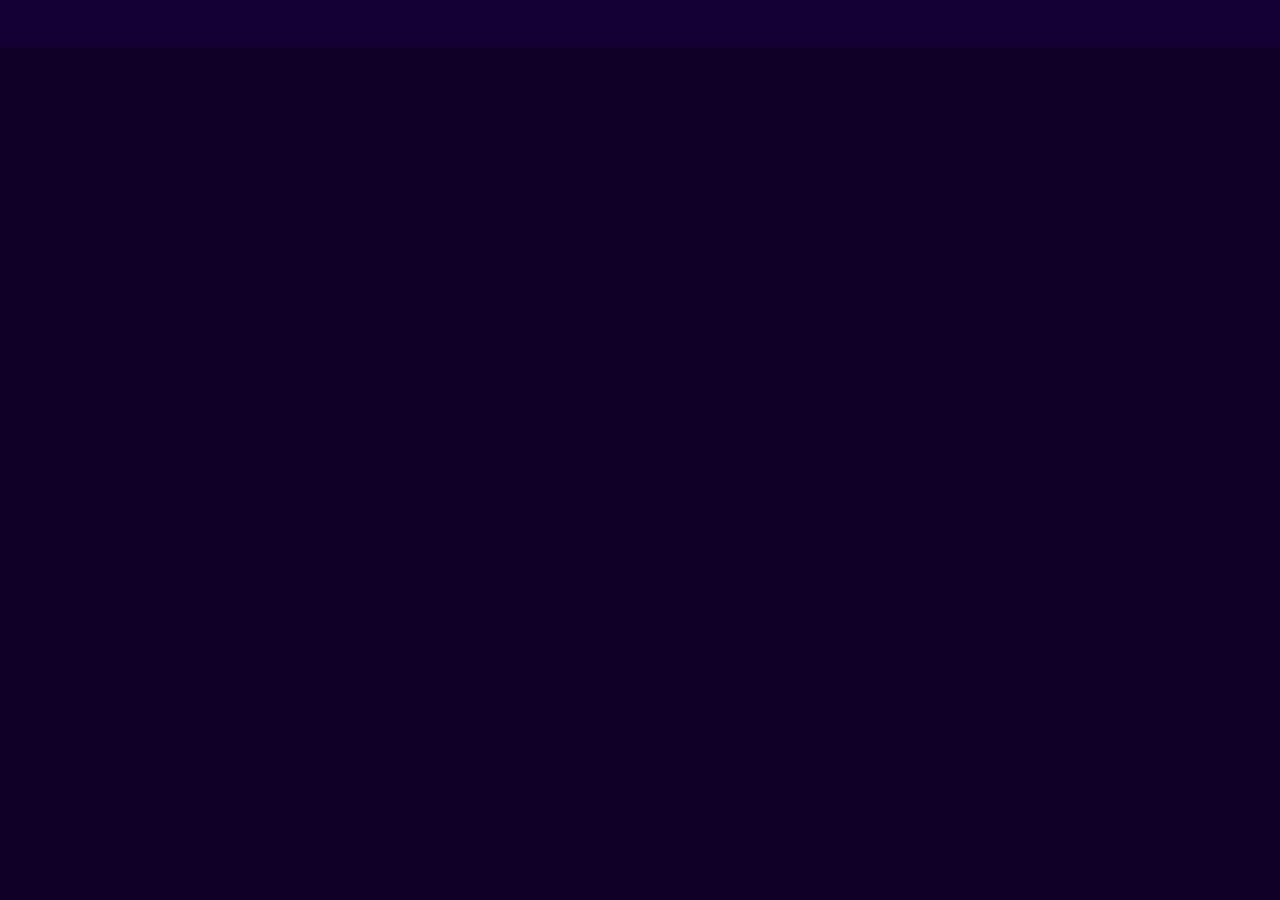
==== html/editSeries.html @ 478f3354 "Funcionlidad de editar series" ====
<!DOCTYPE html>

<html>
    <head>
        <link rel="icon" href="data:,">
        <link rel="stylesheet" href="../css/seriesForm.css"/>
        <script src="../js/editSeries.js" defer></script>
        <meta charset="UTF-8" name="viewport" content="width=device-width"/>
        <title>My Series Tracker</title>
    </head>

    <body>
        <div class="root">
            <div class="topbar">
                <h1 class="topbar-title">Series Tracker</h1>
                <div class="topbar-spacer"></div>
                <a class="topbar-backbutton" href="../">Back</a>
            </div>
            <div class="content">
                <h1 class="content-title">Editando serie: </h1>
                <form class="content-form">
                    <h2>Nombre de la Serie</h2>
                    <input id="series-name" name="name" type="text" maxlength="50" required/>
                    <h2>Descripción</h2>
                    <input id="series-description" name="description" type="text" maxlength="200"/>
                    <h2>Episodio Actual</h2>
                    <input id="series-current-episode" name="current_episode" type="number" min="0" required/>
                    <h2>Total de episodios</h2>
                    <input id="series-total-episodes" name="total_episodes" type="number" min="1" required/>
                    <h2>Portada (enlace a imagen)</h2>
                    <input id="series-image-url" name="img_src" type="url"/>
                    <button class="content-form-submit" type="submit">Confirmar</button>
                </form>
            </div>
        </div>
    </body>
</html>
---- css/seriesForm.css ----
@keyframes slideUp {
    from {
        transform: translateY(50%);
        opacity: 0.5;
    }
    to {
        transform: translateY(0);
        opacity: 1;
    }
}

@keyframes slideDown {
    from {
        transform: translateY(-50%);
        opacity: 0.5;
    }
    to {
        transform: translateY(0);
        opacity: 1;
    }
}

@font-face {
    font-family: 'SF Pro Regular';
    src: url('../assets/fonts/SFPRODISPLAYREGULAR.OTF') format('opentype');
    font-weight: normal;
    font-style: normal;
}

@font-face {
    font-family: 'SF Pro Thin Italic';
    src: url('../assets/fonts/SFPRODISPLAYTHINITALIC.OTF') format('opentype');
    font-weight: normal;
    font-style: normal;
}

* {
    margin: 0px;
    padding: 0px;
}

html,
body {
    min-height: 100%;
}

body {
    background-color: #100027;
}

.root {
    display: flex;
    align-items: center;
    justify-content: flex-start;
    flex-direction: column;
    background-color: #100027;
    width: 100%;
    min-height: 100vh;
}


.topbar {
    display: flex;
    align-items: center;
    justify-content: center;
    flex-direction: row;
    background-color: #1a0042;
    width: 100%;
    height: 90px;
    /* parámetros: animationName duration timingFunction fillMode 
     * timingFunction -> ease-out, linear, ease-in, ease-in-out
     * fillMode -> cambia el CSS para después o antes de la animación
     * */
    animation: slideDown 0.5s ease-out forwards;
}

.topbar > * {
    opacity: 0;
    animation: slideDown 0.4s ease-out forwards;
    animation-delay: 0.5s;
}

.topbar-title {
    font-size: 30px;
    color: #c0defc;
    text-shadow: 0 0 5px rgba(0,0,0,0.5);
    margin-left: 20px;
    font-family: 'SF Pro Thin Italic';
    flex: 1;
}

.topbar-backbutton {
    display: flex;
    justify-content: center;
    align-items: center;
    font-size: 24px;
    text-decoration: 0;
    color: #c0defc;
    background-color: #2e0074;
    border-radius: 15px;
    border: 0;
    text-shadow: 0 0 5px rgba(0,0,0,0.5);
    font-family: 'SF Pro Regular';
    width: 100px;
    height: 50px;
    margin: 15px;
    margin-right: 20px;
}

.topbar-backbutton:hover {
    background-color: #220054;
}

.topbar-spacer {
    flex: 1;
}

.content {
    display: flex;
    align-items: center;
    justify-content: flex-start;
    flex-direction: column;
    width: 100%;
    flex: 1 0 auto;
    padding: 20px 0 40px;
    gap: 20px;
}

.content-title {
    font-size: 50px;
    color: #c0defc;
    opacity: 0;
    text-shadow: 0 0 5px rgba(0,0,0,0.5);
    margin-left: 20px;
    font-family: 'SF Pro Thin Italic';
    animation: slideUp 0.5s ease-out forwards;
    animation-delay: 0.75s;
}

.content h2 {
    font-size: 26px;
    color: #c0defc;
    opacity: 0;
    text-shadow: 0 0 5px rgba(0,0,0,0.5);
    font-family: 'SF Pro Regular';
    animation: slideUp 0.5s ease-out forwards;
    animation-delay: 1s;
}

.content button {
    font-size: 28px;
    color: #c0defc;
    background-color: #2e0074;
    border-radius: 15px;
    width: 135px;
    height: 65px;
    display: flex;
    align-items: center;
    justify-content: center;
    border: 0;
    opacity: 0;
    animation: slideUp 0.5s ease-out forwards;
    animation-delay: 1.5s;
}

.content button:hover {
    background-color: #220054;
}

.content-form {
    display: flex;
    justify-content: center;
    align-items: center;
    flex-direction: column;
    margin-top: 25px;
    gap: 50px;
}

.content-form input {
    background-color: #2e0074;
    border-radius: 15px;
    text-align: center;
    border: 0;
    padding: 10px;
    font-size: 18px;
    margin-top: -25px;
    color: #c0defc;
    opacity: 0;
    animation: slideUp 0.5s ease-out forwards;
    animation-delay: 1s;
}

.content-form input:hover {
    background-color: #220054;
}

.content-form input:focus {
    outline: 2px solid #4500ad;
    background-color: #2e0074;
}

#series-description {
    width: 500px;
}
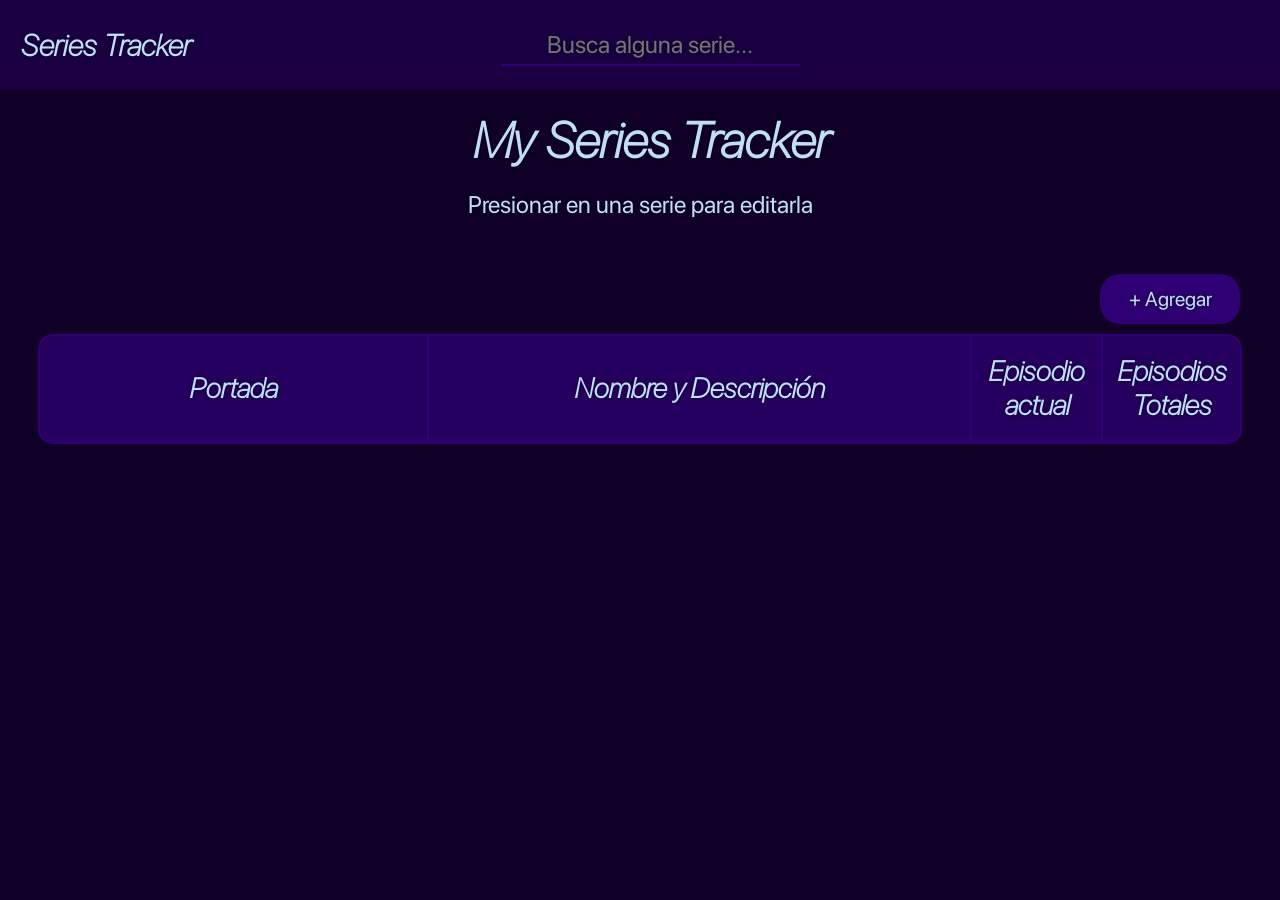
==== commit 13476a0f: "Funcionalidad eliminar series" ====
--- a/html/editSeries.html
+++ b/html/editSeries.html
@@ -29,7 +29,10 @@
                     <input id="series-total-episodes" name="total_episodes" type="number" min="1" required/>
                     <h2>Portada (enlace a imagen)</h2>
                     <input id="series-image-url" name="img_src" type="url"/>
-                    <button class="content-form-submit" type="submit">Confirmar</button>
+                    <div class="content-form-buttons">
+                        <button class="content-form-submit" type="submit">Confirmar</button>
+                        <button class="content-form-delete" onClick="deleteSeries">Eliminar</button>
+                    </div>
                 </form>
             </div>
         </div>
--- a/css/seriesForm.css
+++ b/css/seriesForm.css
@@ -203,3 +203,20 @@
     width: 500px;
 }
 
+.content-form-buttons {
+    display: flex;
+    align-items: space-between;
+    justify-content: center;
+    flex-direction: row;
+    gap: 10px;
+}
+
+.content button.content-form-delete {
+    width: 180px;
+    color: #c0defc;
+    background-color: #ad0000;
+}
+
+.content button.content-form-delete:hover {
+    background-color: #790000;
+}
